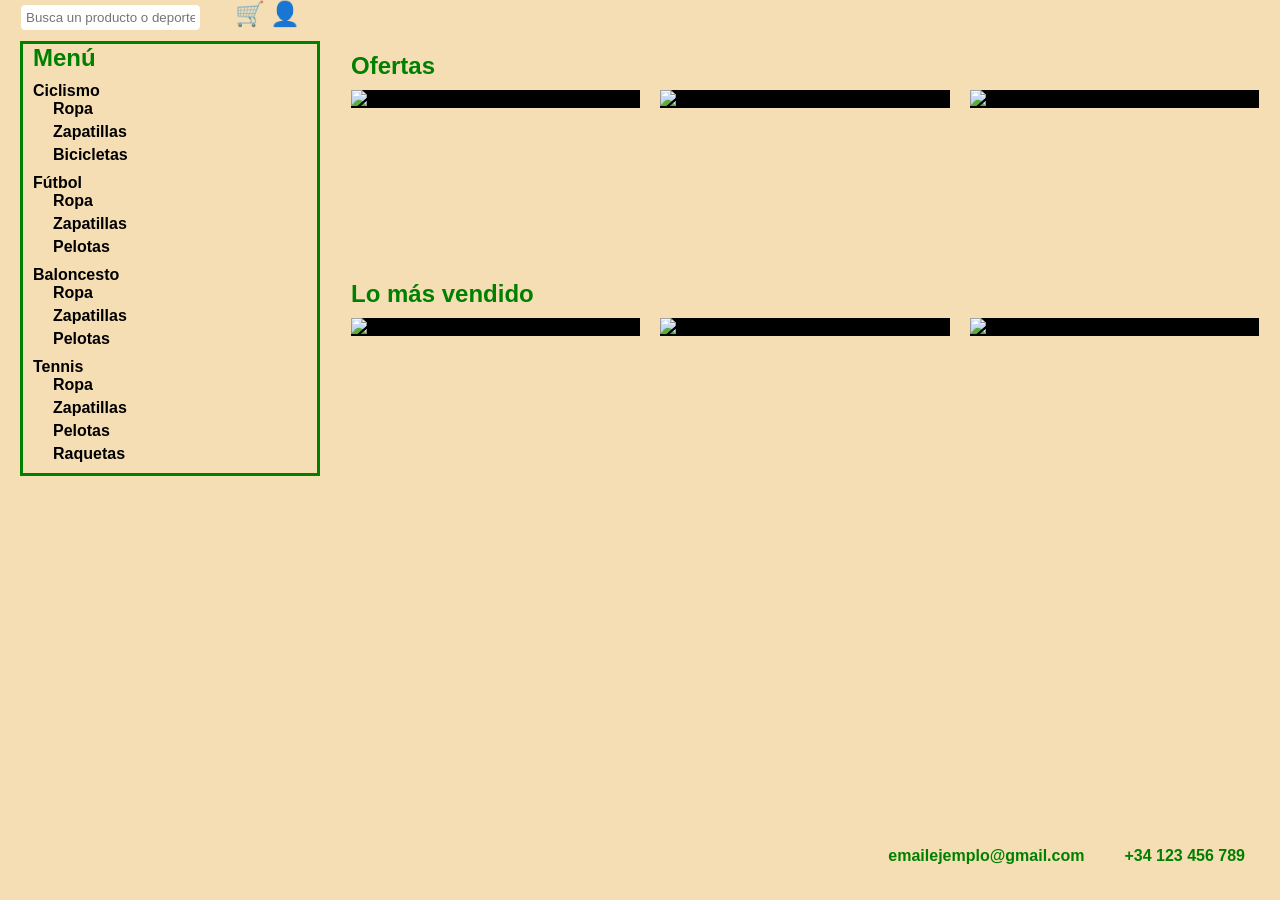
==== index.html @ 9ccc2f51 "Update and rename Trabajo3Final.html to index.html" ====
<!DOCTYPE html>
<html lang="es">
<head>
    <meta charset="UTF-8">
    <meta name="viewport" content="width=device-width, initial-scale=1.0">
    <title> Trabajo 3 DIW </title>
    <link rel="stylesheet" href="Trabajo3Final.css">
</head>

<body>
    <header class="encabezado">
        <button class="boton-menu" aria-label="Abrir menú">☰</button>
        <input type="text" placeholder="Busca un producto o deporte" class="barra-busqueda">
        <button class="boton-cesta" aria-label="Cesta">🛒</button>
        <button class="boton-usuario" aria-label="Usuario">👤</button>
    </header>

    <main class="main">
        <nav class="menu-navegacion">
            <h2>Menú</h2>
            <ul class="menu-lista">
                <li> Ciclismo
                    <ul>
                        <li>Ropa</li>
                        <li>Zapatillas</li>
                        <li>Bicicletas</li>
                    </ul>
                </li>
                <li> Fútbol
                    <ul>
                        <li>Ropa</li>
                        <li>Zapatillas</li>
                        <li>Pelotas</li>
                    </ul>
                </li>
                <li> Baloncesto
                    <ul>
                        <li>Ropa</li>
                        <li>Zapatillas</li>
                        <li>Pelotas</li>
                    </ul>
                </li>
                <li> Tennis
                    <ul>
                        <li>Ropa</li>
                        <li>Zapatillas</li>
                        <li>Pelotas</li>
                        <li>Raquetas</li>
                    </ul>
                </li>
            </ul>
        </nav>

    <section class="seccion-ofertas">
        <h2>Ofertas</h2>
        <div class="grid-ofertas">
            <img src="img/imagen1.png" alt="Imagen1" class="elemento-oferta">
            <img src="img/imagen2.png" alt="Imagen2" class="elemento-oferta">
            <img src="img/imagen3.png" alt="Imagen3" class="elemento-oferta">
        </div>
    </section>

    <section class="seccion-mas_vendidos">
        <h2>Lo más vendido</h2>
        <div class="grid-mas_vendidos">
            <img src="img/imagen4.png" alt="Imagen4" class="elemento-mas_vendido">
            <img src="img/imagen5.png" alt="Imagen5" class="elemento-mas_vendido">
            <img src="img/imagen6.png" alt="Imagen6" class="elemento-mas_vendido">
        </div>
    </section>
</main>

<!--Reemplazar inputs por texto plano-->
<footer class="footer">
    <div class="footer-email"> emailejemplo@gmail.com </div>
    <div class="footer-telefono"> +34 123 456 789 </div>
</footer>

<!-- JavaScript para el menú desplegable, hecho con ayuda de ChatGPT -->
<script>
    const menuToggle = document.querySelector('.boton-menu');
    const menu = document.querySelector('.menu-navegacion');
    menuToggle.addEventListener('click', () => {
        if (window.innerWidth < 768) { // Solo se activa en pantallas menores a 768px
        menu.classList.toggle('show');
        }
    });
</script>

</body>
</html>
---- Trabajo3Final.css ----
/*Reseteo basico*/
* {
    margin: 0;
    padding: 0;
    box-sizing: border-box;
    font-family: Arial, sans-serif;
}

body {
    display: flex;
    flex-direction: column;
    min-height: 100vh;
    background-color: wheat;
}

/*Header*/
.header {
    display: flex;
    justify-content: space-between;
    align-items: center;
    padding: 10px;
    background-color: wheat;
    border-bottom: 1px solid wheat;
}

.boton-menu, .boton-cesta, .boton-usuario {
    font-size: 1.5rem;
    background: none;
    border: none;
    cursor: pointer;
}

.barra-busqueda {
    flex-grow: 1;
    margin: 0 10px;
    padding: 5px;
    border: 1px solid wheat;
    border-radius: 5px;
}

/*Main*/
.main {
    display: flex;
    flex-direction: column;
    gap: 20px;
    padding: 10px;
}

/*Menu navegacion*/
.menu-navegacion {
    display: none;
    position: absolute;
    top: 50px;
    left: 0;
    width: 100%;
    background-color: wheat;
    z-index: 1000;
    border: 3px solid green;
    padding-left: 10px;
}

.menu-navegacion.show {
    display: block;
}

.menu-navegacion h2 {
    margin-bottom: 10px;
    color: green;
}

.menu-lista {
    list-style: none;
}

.menu-lista > li {
    margin-bottom: 10px;
    font-weight: bold;
}

.menu-lista ul {
    list-style: none;
    margin-left: 20px;
}

.menu-lista ul li {
    margin-bottom: 5px;
}

/*Ofertas y mas vendidos*/
.seccion-ofertas, .seccion-mas_vendidos {
    border: 1px solid wheat;
    padding: 10px;
    background-color: wheat;
}

h2 {
    margin-bottom: 10px;
    color: green;
}

.grid-ofertas, .grid-mas_vendidos {
    display: grid;
    grid-template-columns: repeat(3, 1fr);
    gap: 10px;
}

.elemento-oferta, .elemento-mas_vendido {
    background-color: black;
    width: 100%;
    height: auto;
    object-fit: cover;
    display: block;
}

/*Footer*/
.footer {
    margin-top: auto;
    display: flex;
    flex-direction: column;
    padding: 10px;
    border-top: 1px solid wheat;
    background-color: wheat;
}

.footer-email, .footer-telefono {
    margin-bottom: 10px;
    padding: 5px;
    border-radius: 5px;
    color: green;
    font-weight: bold;
}

/*Diseño responsive movil*/
@media (min-width: 768px) {
    .main {
        flex-direction: row;
        gap: 20px;
    }

    .menu-navegacion {
        flex: 1;
        display: block;
        position: static;
        width: auto;
        background-color: transparent;
        border: 3px solid green;
    }

    .boton-menu {
        display: none;
    }

    .seccion-ofertas, .seccion-mas_vendidos {
        flex: 2;
    }

    .grid-ofertas, .grid-mas_vendidos {
        grid-template-columns: repeat(4, 1fr);
    }

    .footer {
        flex-direction: row;
        justify-content: space-between;
    }

    .footer-email, .footer-telefono {
        flex: 1;
        margin-right: 10px;
    }
}

/*Diseño responsive tablet*/
@media (min-width: 768px) and (max-width: 1024px) {
    .barra-busqueda {
        flex: 2;
        margin: 0 20px;
    }

    .boton-cesta {
        margin-left: 10px;
    }

    .menu-navegacion {
        padding-right: 20px;
        margin-left: 10px;
    }

    .grid-ofertas, .grid-mas_vendidos {
        grid-template-columns: repeat(2, 1fr);
    }

    .footer {
        flex-direction: row;
        justify-content: flex-end;
        padding: 20px;
    }

    .footer-email, .footer-telefono {
        flex: none;
        margin-left: 20px;
        text-align: right;
    }

    .footer-email {
        margin-bottom: 0;
    }
}

/*Diseño responsive ordenador*/
@media (min-width: 1024px) {
    .header {
        flex-direction: row;
        justify-content: space-between;
        padding: 20px;
    }

    .barra-busqueda {
        flex: 2;
        margin: 0 20px;
    }

    .boton-cesta {
        margin-left: 10px;
    }

    .main {
        display: grid;
        grid-template-columns: 1fr 3fr;
        grid-template-rows: auto auto;
        gap: 20px;
    }

    .menu-navegacion {
        grid-column: 1 / 2;
        grid-row: 1 / 3;
        padding-right: 20px;
        margin-left: 10px;
    }

    .seccion-ofertas {
        grid-column: 2 / 3;
        grid-row: 1 / 2;
    }

    .seccion-mas_vendidos {
        grid-column: 2 / 3;
        grid-row: 2 / 3;
    }

    .grid-ofertas, .grid-mas_vendidos {
        grid-template-columns: repeat(3, 1fr);
        gap: 20px;
    }

    .footer {
        flex-direction: row;
        justify-content: flex-end;
        padding: 20px;
    }

    .footer-email, .footer-telefono {
        flex: none;
        margin-left: 20px;
        text-align: right;
    }

    .footer-email {
        margin-bottom: 0;
    }
}
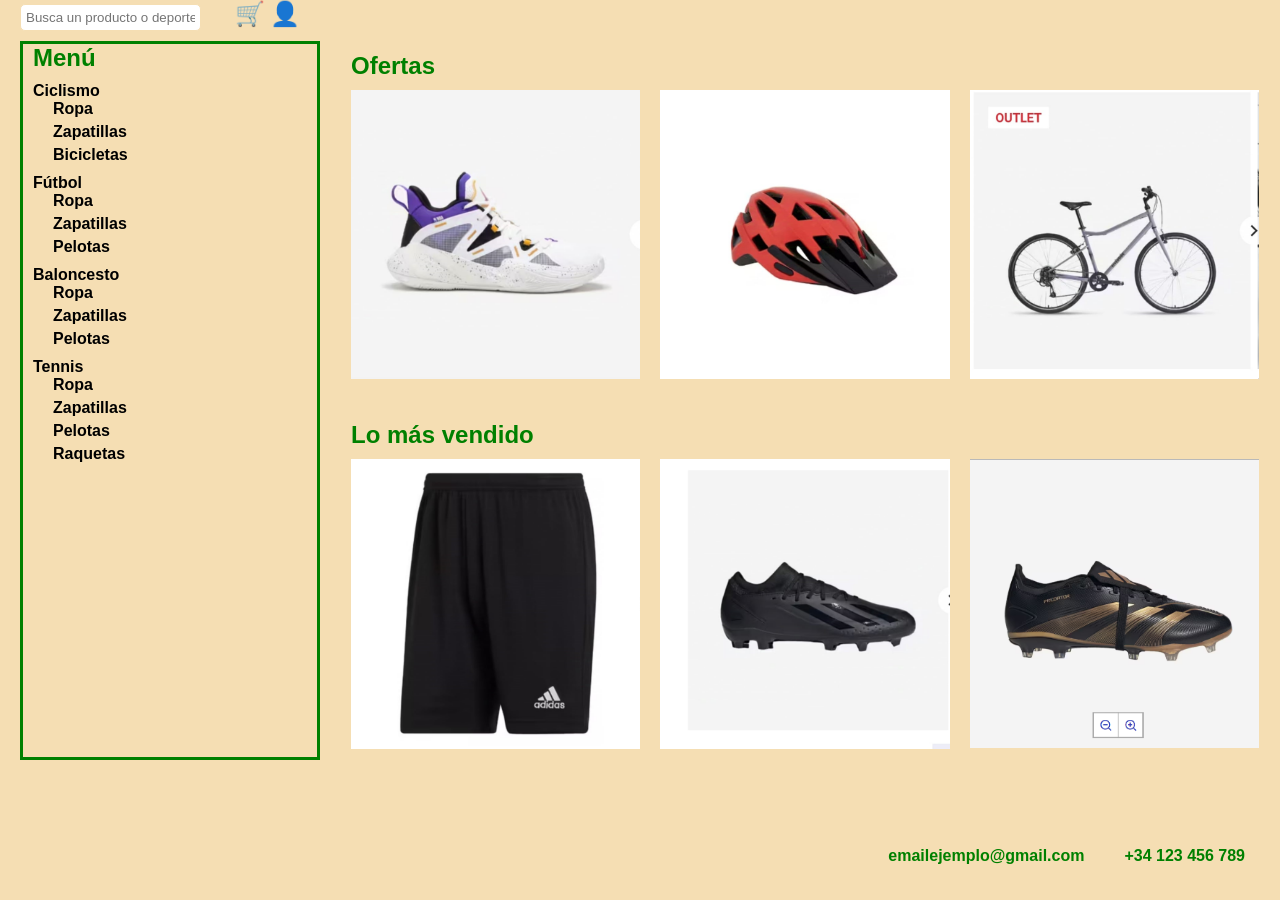
==== commit f45dc26e: "Update index.html" ====
--- a/index.html
+++ b/index.html
@@ -54,18 +54,18 @@
     <section class="seccion-ofertas">
         <h2>Ofertas</h2>
         <div class="grid-ofertas">
-            <img src="img/imagen1.png" alt="Imagen1" class="elemento-oferta">
-            <img src="img/imagen2.png" alt="Imagen2" class="elemento-oferta">
-            <img src="img/imagen3.png" alt="Imagen3" class="elemento-oferta">
+            <img src="imagen1.png" alt="Imagen1" class="elemento-oferta">
+            <img src="imagen2.png" alt="Imagen2" class="elemento-oferta">
+            <img src="imagen3.png" alt="Imagen3" class="elemento-oferta">
         </div>
     </section>
 
     <section class="seccion-mas_vendidos">
         <h2>Lo más vendido</h2>
         <div class="grid-mas_vendidos">
-            <img src="img/imagen4.png" alt="Imagen4" class="elemento-mas_vendido">
-            <img src="img/imagen5.png" alt="Imagen5" class="elemento-mas_vendido">
-            <img src="img/imagen6.png" alt="Imagen6" class="elemento-mas_vendido">
+            <img src="imagen4.png" alt="Imagen4" class="elemento-mas_vendido">
+            <img src="imagen5.png" alt="Imagen5" class="elemento-mas_vendido">
+            <img src="imagen6.png" alt="Imagen6" class="elemento-mas_vendido">
         </div>
     </section>
 </main>
